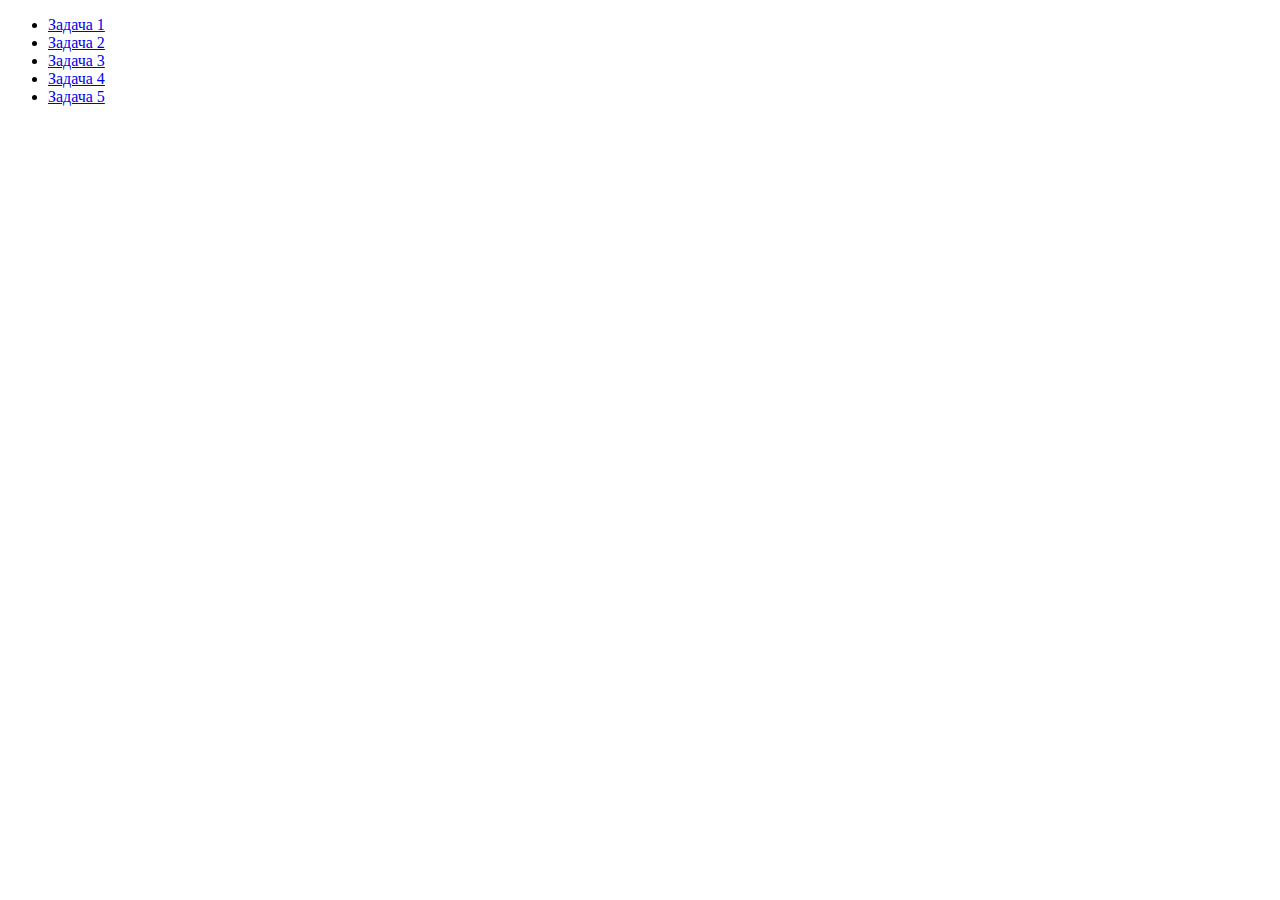
==== index.html @ bdb9be7a "init" ====
<!DOCTYPE html>
<html lang="en">
<head>
    <meta charset="UTF-8">
    <meta http-equiv="X-UA-Compatible" content="IE=edge">
    <meta name="viewport" content="width=device-width, initial-scale=1.0">
    <title>JS-Start</title>
</head>
<body>
    <ul>
        <li>
            <a href="task1/index.html">Задача 1</a>
        </li>
        <li>
            <a href="task2/index.html">Задача 2</a>
        </li>
        <li>
            <a href="task3/index.html">Задача 3</a>
        </li>
        <li>
            <a href="task4/index.html">Задача 4</a>
        </li>
        <li>
            <a href="task5/index.html">Задача 5</a>
        </li>
    </ul>
    </body>
</html>
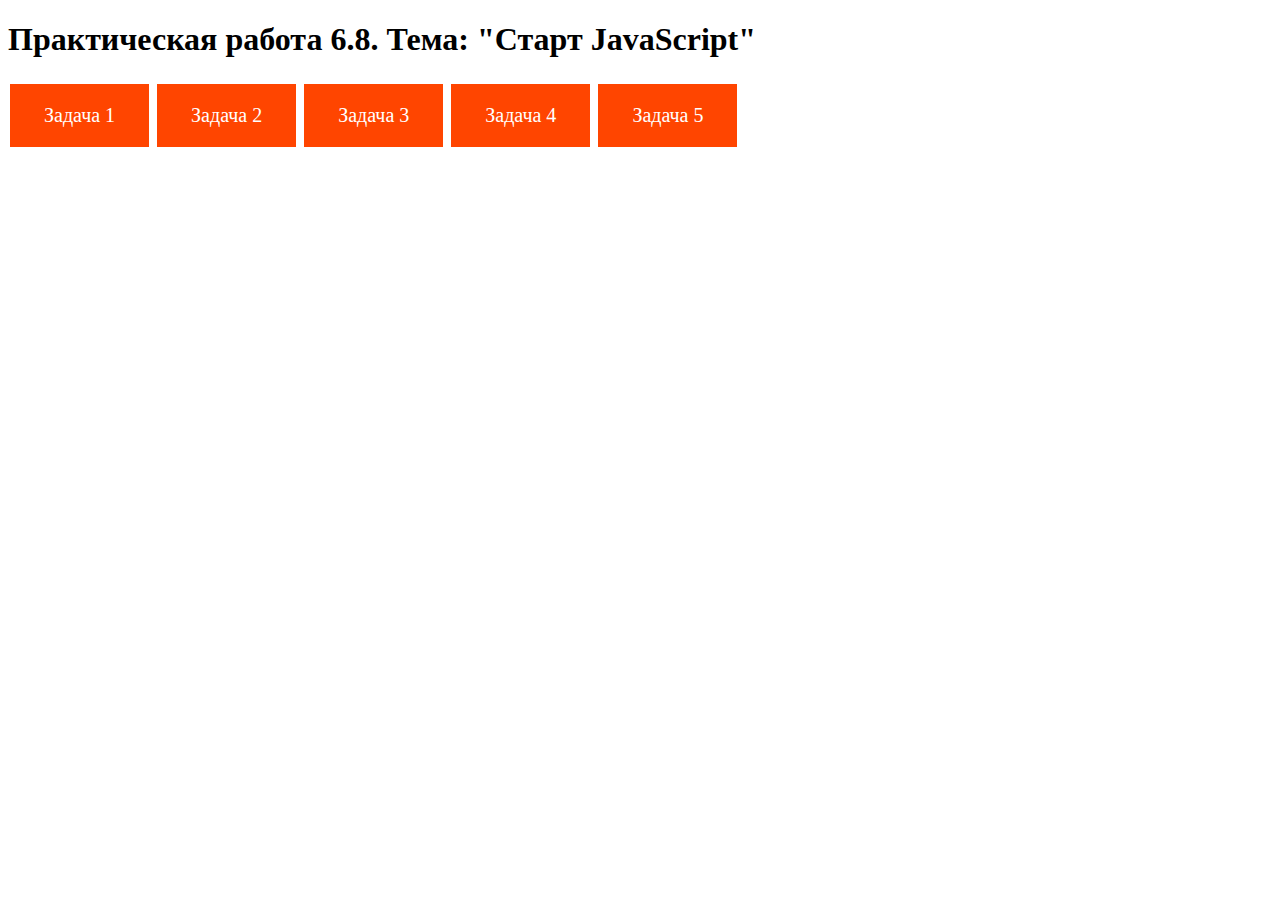
==== commit 338b3e9a: "update files. add styles" ====
--- a/index.html
+++ b/index.html
@@ -5,24 +5,18 @@
     <meta http-equiv="X-UA-Compatible" content="IE=edge">
     <meta name="viewport" content="width=device-width, initial-scale=1.0">
     <title>JS-Start</title>
+    <link rel="stylesheet" type="text/css" href="./style.css">
 </head>
+<header>
+    <h1>Практическая работа 6.8. Тема: "Старт JavaScript"</h1>
+</header>
 <body>
-    <ul>
-        <li>
-            <a href="task1/index.html">Задача 1</a>
-        </li>
-        <li>
-            <a href="task2/index.html">Задача 2</a>
-        </li>
-        <li>
-            <a href="task3/index.html">Задача 3</a>
-        </li>
-        <li>
-            <a href="task4/index.html">Задача 4</a>
-        </li>
-        <li>
-            <a href="task5/index.html">Задача 5</a>
-        </li>
-    </ul>
-    </body>
+<div class="div">
+    <a href="task1/index.html" class="button">Задача 1</a>
+    <a href="task2/index.html" class="button">Задача 2</a>
+    <a href="task3/index.html" class="button">Задача 3</a>
+    <a href="task4/index.html" class="button">Задача 4</a>
+    <a href="task5/index.html" class="button">Задача 5</a>
+</div>
+</body>
 </html>--- a/style.css
+++ b/style.css
@@ -0,0 +1,35 @@
+.button {
+    background-color: #FF4500;
+    border: none;
+    color: white;
+    padding: 20px 34px;
+    text-align: center;
+    text-decoration: none;
+    display: inline-block;
+    font-size: 20px;
+    margin: 4px 2px;
+    cursor: pointer;
+}
+
+.linkToMainPage {
+    color: black;
+    cursor: pointer;
+    text-decoration: none;
+    display: inline-block;
+    padding: 5px 10px;
+    letter-spacing: 1px;
+    margin: 0 auto;
+    font-size: 20px;
+    transition: .3s ease-in-out;
+}
+
+.p1 {
+    font-size: 24px;
+    color: red;
+    margin: 0 auto;
+}
+
+#consoleLog {
+    font-size: 20px;
+    letter-spacing: 1px;
+}